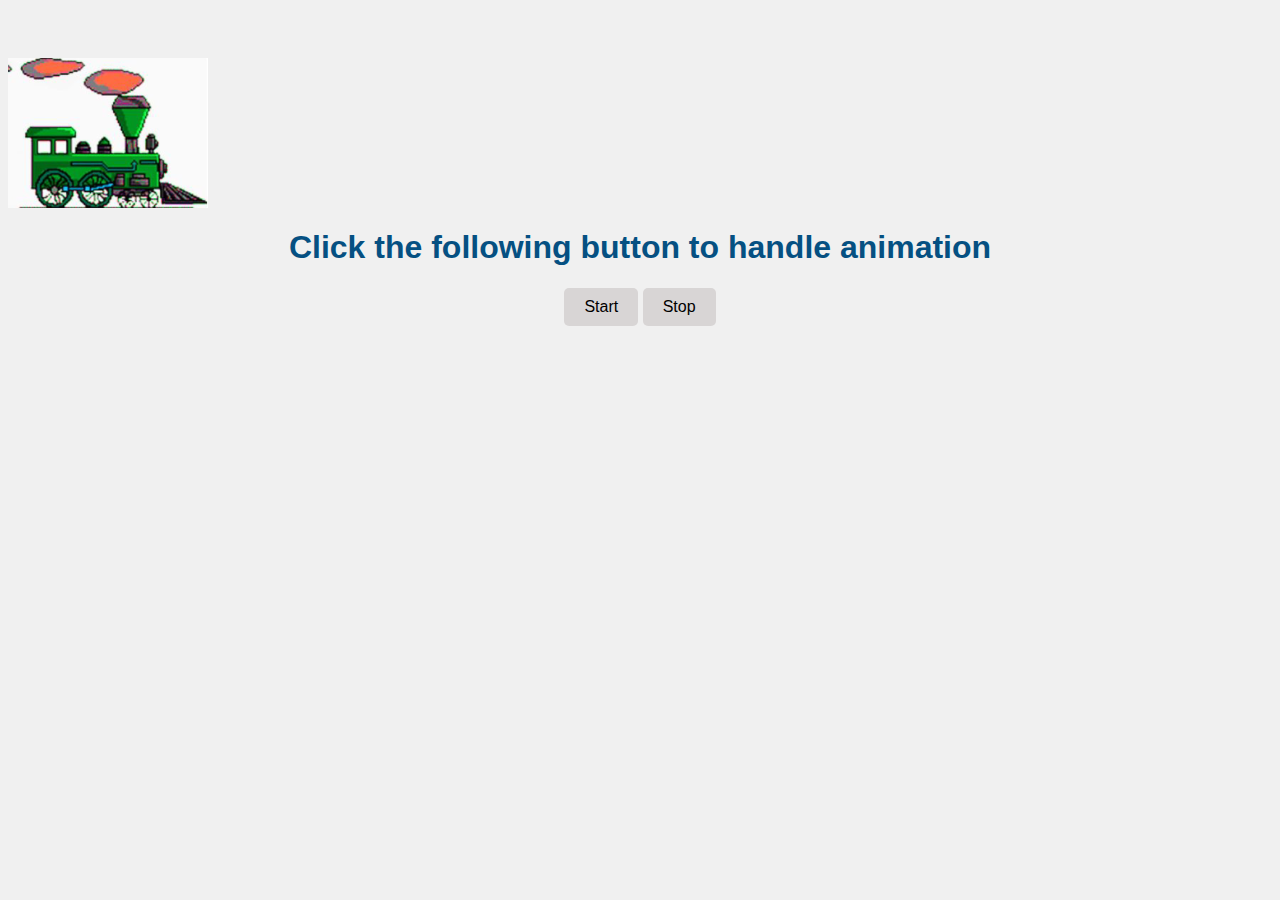
==== task7_js.html @ 29e40a1b "Add files via upload" ====
<!DOCTYPE html>
<html lang="en">
<head>
    <meta charset="UTF-8">
    <meta name="viewport" content="width=device-width, initial-scale=1.0">
    <title>js7</title>
    <style>
        body {
            background-color: #f0f0f0;
            text-align: center;
            font-family: Arial, sans-serif;
        }

        .image-container {
            position: relative;
            width: 100%;
            height: 200px;
            overflow: hidden;
        }

        .moving-image {
            position: absolute;
            margin-top:50px;
            width: 300px;
            height: 200px;
            background-image: url('/train-1.png'); 
            background-size: 300px;
            animation: moveImage 4s linear infinite;
            left: -100px; 
        }

        @keyframes moveImage {
            0% {
                left: -100px;
            }
            100% {
                left: 100%;
            }
        }

        .button-container {
            margin-top: 20px;
        }

        button {
            padding: 10px 20px;
            font-size: 16px;
            background-color: rgb(216, 213, 213);
            border: none;
            border-radius: 5px;
            color: black;
            cursor: pointer;
        }
    </style>
</head>
<body>
    
    <div class="image-container">
        <div class="moving-image"></div>
    </div>
    <h1 style="color: #055082;">Click the following button to handle animation</h1>
    <div class="button-container">
        <button id="startButton">Start</button>
        <button id="stopButton">Stop</button>
    </div>

    <script>
        const movingImage = document.querySelector('.moving-image');
        const startButton = document.getElementById('startButton');
        const stopButton = document.getElementById('stopButton');
        let animationPaused = false;

        startButton.addEventListener('click', () => {
            if (animationPaused) {
                movingImage.style.animationPlayState = 'running';
                animationPaused = false;
            }
        });

        stopButton.addEventListener('click', () => {
            if (!animationPaused) {
                movingImage.style.animationPlayState = 'paused';
                animationPaused = true;
            }
        });
    </script>
</body>
</html>
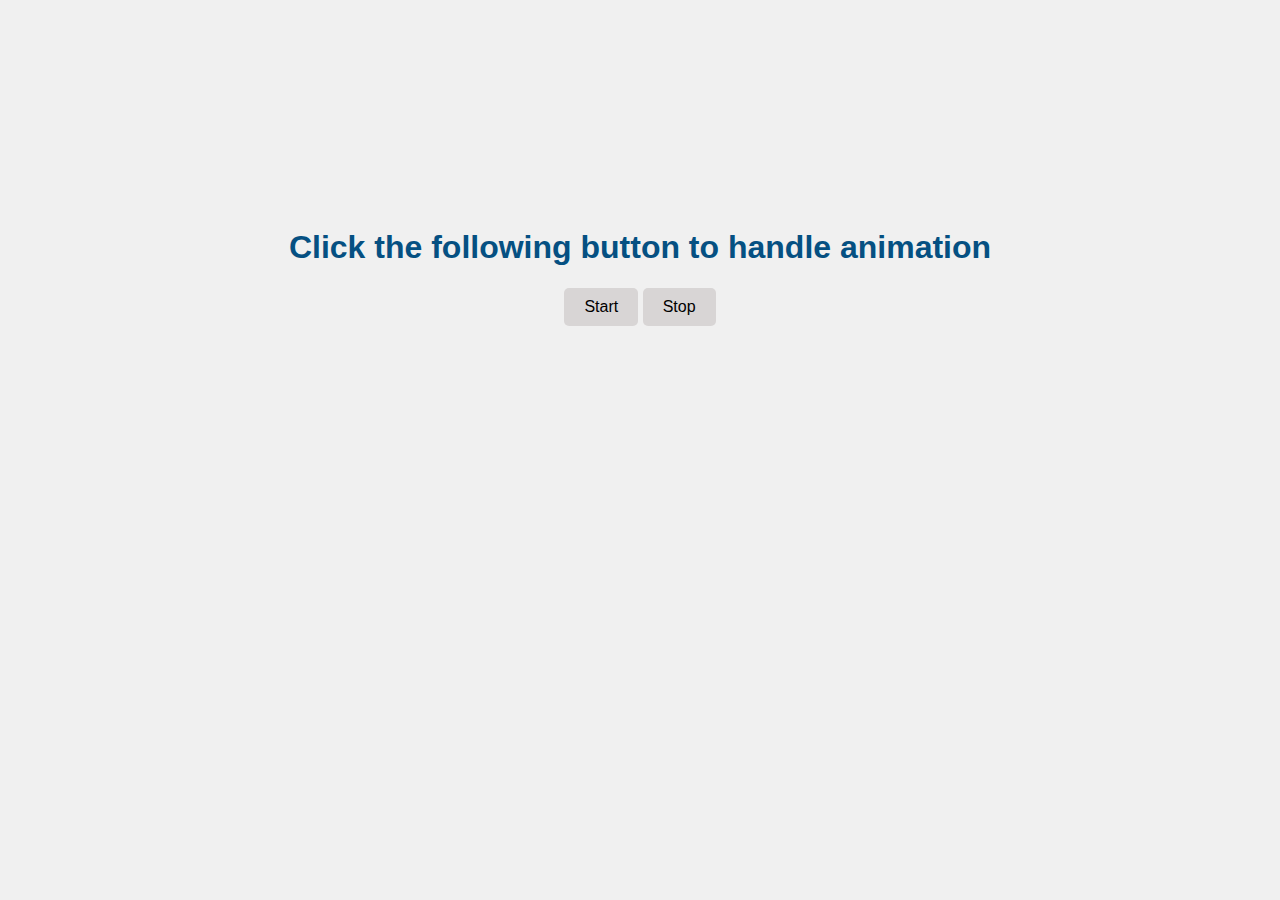
==== commit e0afaac2: "Update task7_js.html" ====
--- a/task7_js.html
+++ b/task7_js.html
@@ -23,7 +23,7 @@
             margin-top:50px;
             width: 300px;
             height: 200px;
-            background-image: url('/train-1.png'); 
+            background-image: url('.train-1.png'); 
             background-size: 300px;
             animation: moveImage 4s linear infinite;
             left: -100px; 
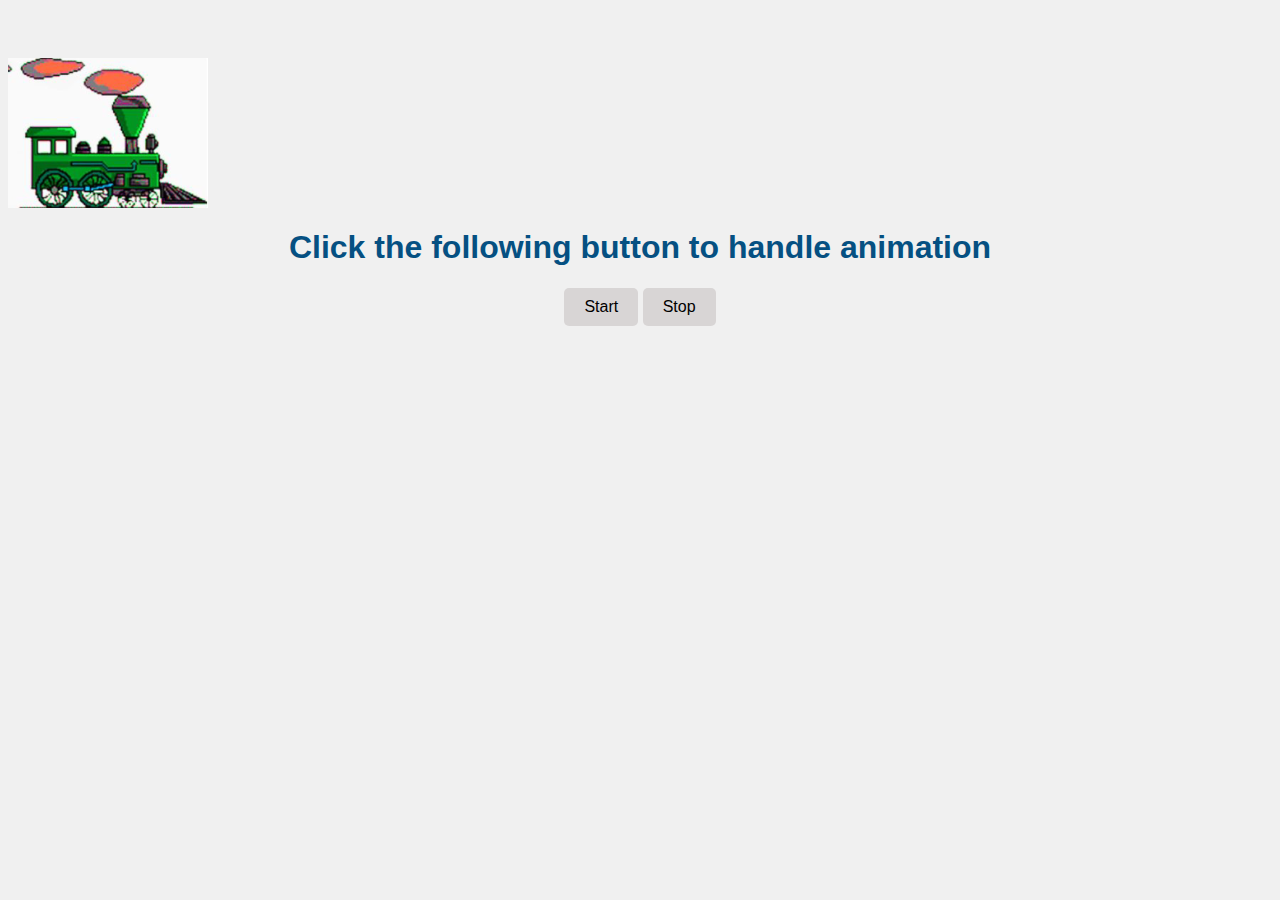
==== commit b58ed9b2: "Update task7_js.html" ====
--- a/task7_js.html
+++ b/task7_js.html
@@ -23,7 +23,7 @@
             margin-top:50px;
             width: 300px;
             height: 200px;
-            background-image: url('.train-1.png'); 
+            background-image: url('train-1.png'); 
             background-size: 300px;
             animation: moveImage 4s linear infinite;
             left: -100px; 
